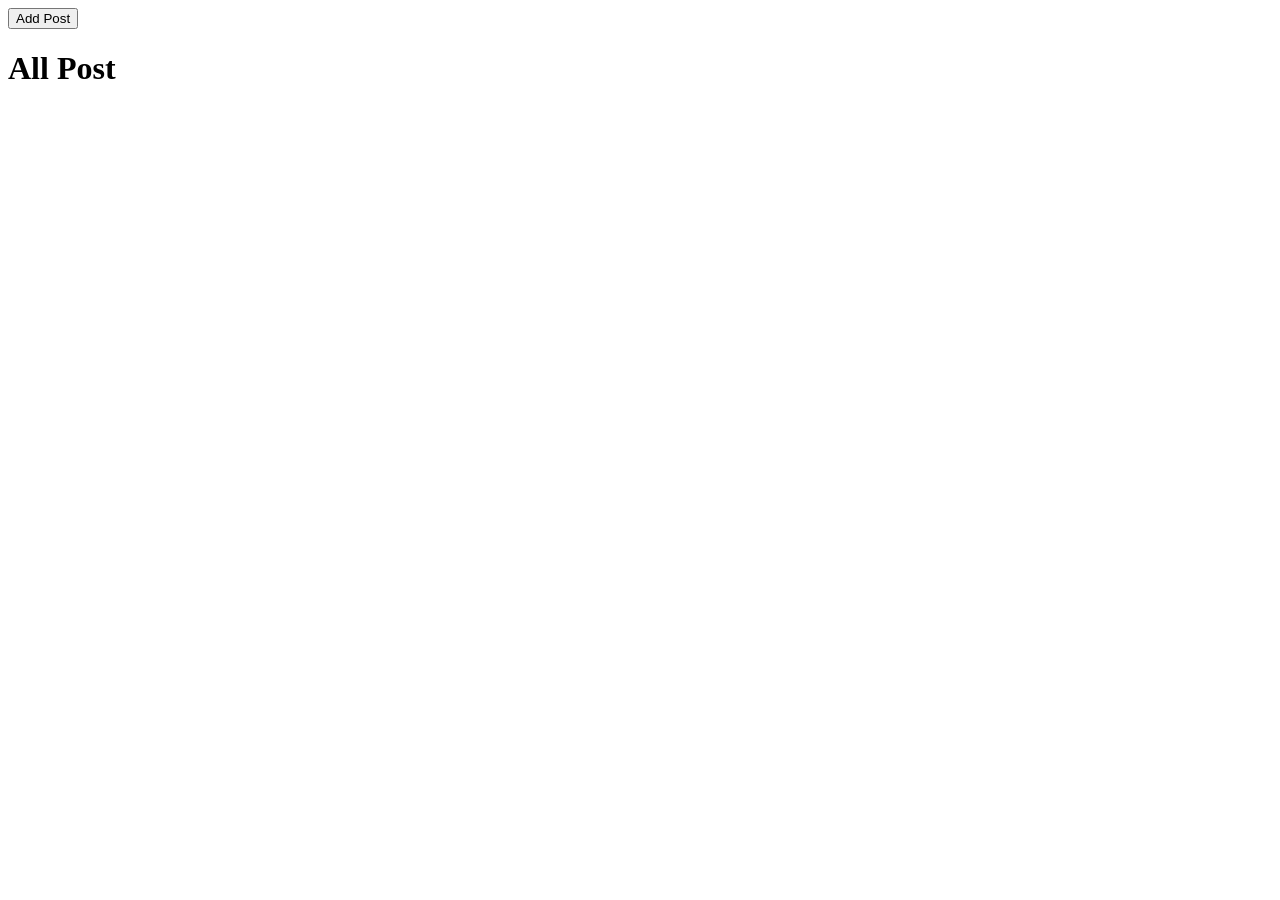
==== Json-Practice/card design/index.html @ 7100f547 "practice" ====
<!DOCTYPE html>
<html lang="en">
<head>
    <meta charset="UTF-8">
    <meta name="viewport" content="width=device-width, initial-scale=1.0">
    <title>Post Card</title>
    <link rel="stylesheet" href="styles/index.css">
</head>
<body>
    <button onclick="addPost()">Add Post</button>
    <h1>All Post</h1>
    <div id="post-container">
        
    </div>
    <script src="script/index.js"></script>
</body>
</html>
---- Json-Practice/card design/styles/index.css ----
#post-container{
    max-width: 1160px;
    margin: 50px auto;
    display: grid;
    grid-template-columns: repeat(3, 1fr);
    /* grid-gap: 20px; */
    /* gap: 20px; */
    row-gap: 30px;
    
}

.displayPost{
    border: 1px solid red;
    border-radius: 10px;
    padding: 10px;
    box-shadow: 1px 1px 1px 1px ;
    height: 100%;
}
.displayPost p{
    text-align: justify;
}
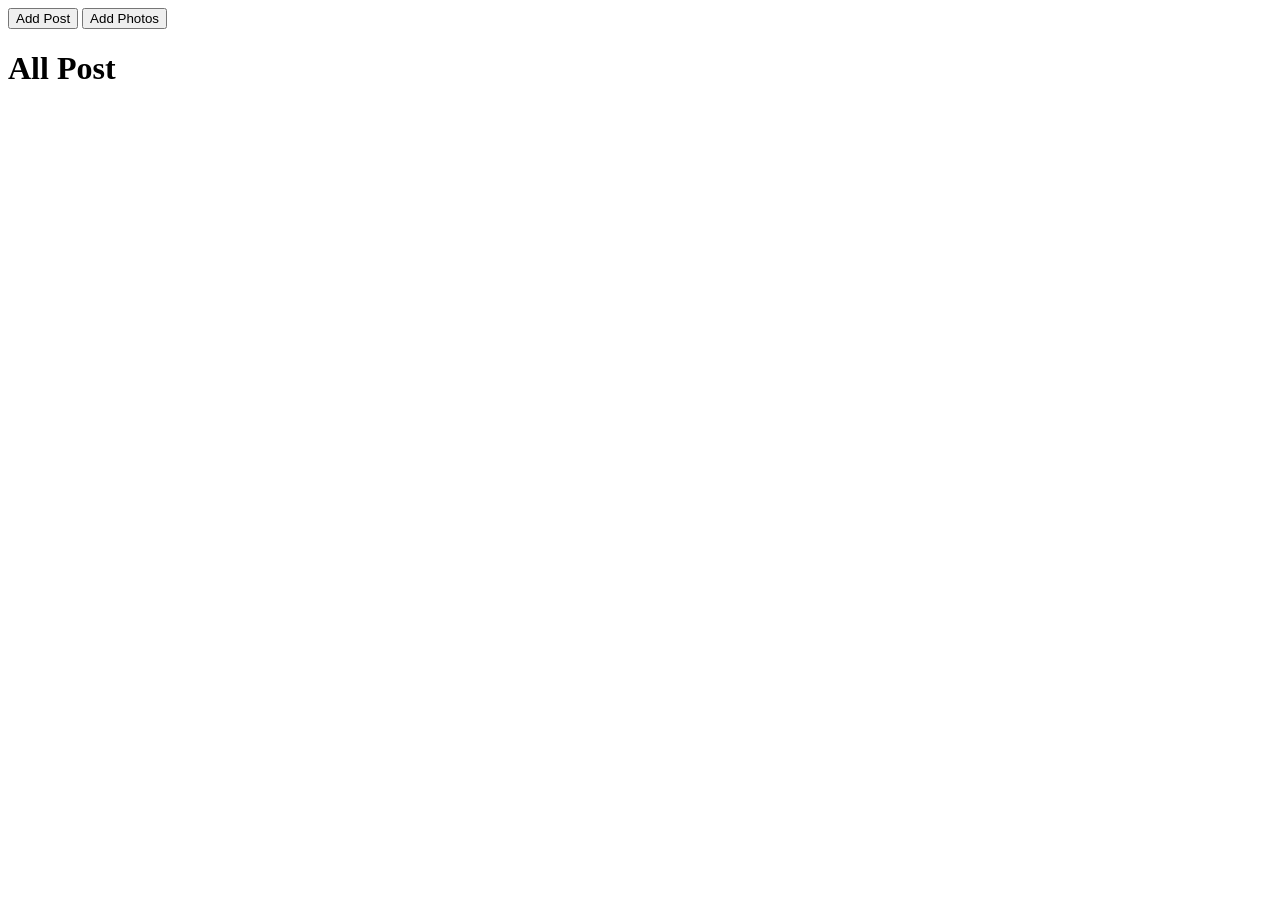
==== commit f4ecdb77: "practice" ====
--- a/Json-Practice/card design/index.html
+++ b/Json-Practice/card design/index.html
@@ -8,9 +8,10 @@
 </head>
 <body>
     <button onclick="addPost()">Add Post</button>
+    <button onclick="albumsPost()">Add Photos</button>
     <h1>All Post</h1>
-    <div id="post-container">
-        
+    <div id="post-container"></div>
+    <div id="album-container">
     </div>
     <script src="script/index.js"></script>
 </body>
--- a/Json-Practice/card design/styles/index.css
+++ b/Json-Practice/card design/styles/index.css
@@ -18,4 +18,26 @@
 }
 .displayPost p{
     text-align: justify;
+}
+
+#album-container{
+    max-width: 1160px;
+    margin: 50px auto;
+    display: grid;
+    grid-template-columns: repeat(3, 1fr);
+    row-gap: 50px;
+    column-gap: 10px;
+    
+
+}
+
+.ablums{
+    border: 1px solid red;
+    border-radius: 10px;
+    padding: 10px;
+    box-shadow: 1px 1px 1px 1px;
+    height: 100%;
+}
+.ablums h3, p{
+    text-align: justify;
 }
